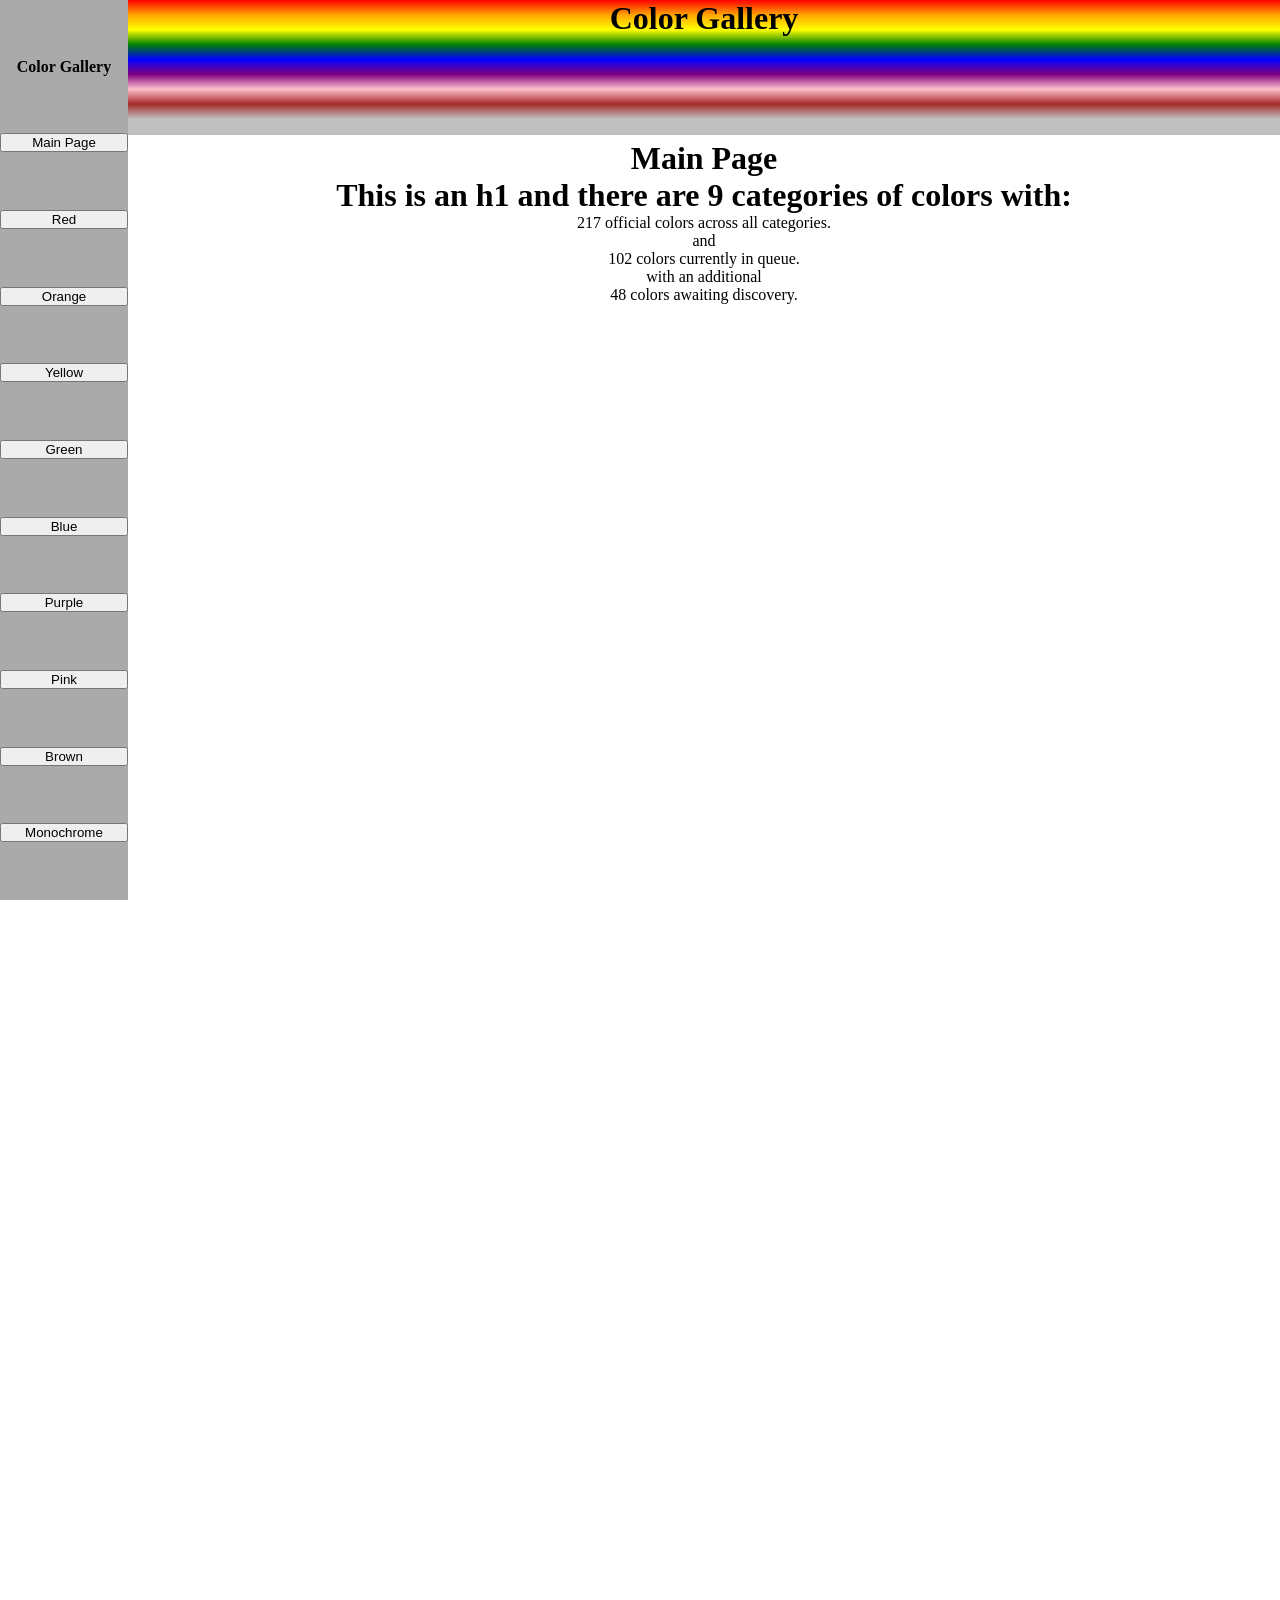
==== template.html @ c8b38873 "Update template.html" ====
<!DOCTYPE html>
<html>
  <head>
    <meta charset="UTF-8" />
    <meta name="viewport" content="width=device-width, initial-scale=1.0" />
    <style>* {
box-sizing: border-box;
  padding: 0;
  margin: 0;
  text-align: center;
}

html, body {
  width: 100vw;
  height: 100vh;
}

main {
  width: 90%;
  height: 100%;
  margin-left: 10vw;
  position: sticky;
  text-align: center;
}

#navbar {
  width: 10vw;
  height: 100vh;
  background-color: #aaa;
  position: fixed;
  display: flex;
  flex-flow: column nowrap;
  justify-content: space-evenly;
  overflow: hidden;
}

#navbar h1 {
    font-size: 1em;
}

.page-button {
  width: 25%;
  height: 10%;
}

header {
  width: 100%;
  height: 15vh;
  padding: 0;
  text-align: center;
  background: linear-gradient(red 0%, orange 11%, yellow 22%, green 33%, blue 44%, purple 55%, pink 66%, brown 77%, #c0c0c0 88%)
}

#main-page {
  width: 100%;
  height: 100%;
  padding: 5px;
  text-align: center;
}

#main-page ul {
  list-style-type: none;
}

#main-page ul h1 {
  font-size: 1em;
}

#content {
  width: 100%;
  height: 100%;
  text-align: center;
  display: grid;
  grid-template-columns: repeat(auto-fit, minmax(200px, 1fr));
  gap: 25px;
}

.card {
  width: 20%;
  height: 10em;
  background-color: white;
  padding: 20px;
  border-radius: 3%;
}</style>
    <script defer>
      const gallery = document.getElementById("content");

const buttons = document.querySelectorAll(".page-btn");
const colors = [
  {
    category: "red",
    color: "alizarin",
    hex: "#db2d43"
  },
];
let currentPage = "main";

new Card {
  constructor(category, name, hex) {
    category, 
    name, 
    hex
  }

  makeCard {
    const card = document.createElement("div");
    card.classList.add("card")
  }
}

const switchCards = (id) => {
  gallery.innerHTML = "";
  currentPage = id.replace(".", " ").replace("-btn", " ");
  if (currentPage === "main") {
    mainPage.style.display = "block";
  } else {
    const selected = colors.filter((item) => item.category === currentPage);
    selected.forEach((item) => {
      const card = new Card()
    });
}

buttons.forEach((button) => {
  button.addEventListener("click", switchCards(button.id));
});</script>
    <title>Color Gallery</title>
  </head>
  <body>
    <nav id="navbar">
      <h1>Color Gallery</h1>
      <button class="page-btn" id="title-btn">Main Page</button>
      <button class="page-btn" id="red-btn">Red</button>
      <button class="page-btn" id="orange-btn">Orange</button>
      <button class="page-btn" id="yellow-btn">Yellow</button>
      <button class="page-btn" id="green-btn">Green</button>
      <button class="page-btn" id="blue-btn">Blue</button>
      <button class="page-btn" id="purple-btn">Purple</button>
      <button class="page-btn" id="pink-btn">Pink</button>
      <button class="page-btn" id="brown-btn">Brown</button>
      <button class="page-btn" id="monochrome-btn">Monochrome</button>
    </nav>
    <main> 
        <div id="header-div">
            <header>
              <h1 id="title">Color Gallery</h1>
            </header>
        </div>
      <div id="main-page">
        <h1>Main Page</h1>
        <h1>This is an h1 and there are <span class="fact">9</span> categories of colors with:</h1>
        <ul>
          <li><span class="fact">217</span> official colors across all categories.</li>
          <li><p>and</p></li>
          <li><span class="fact">102</span> colors currently in queue.</li>
          <li><p>with an additional</p></li>
          <li><span class="fact">48</span> colors awaiting discovery.</li>
        </ul>
      </div>
        <div id="content">
          
        </div>
    </main>
  </body>
</html>
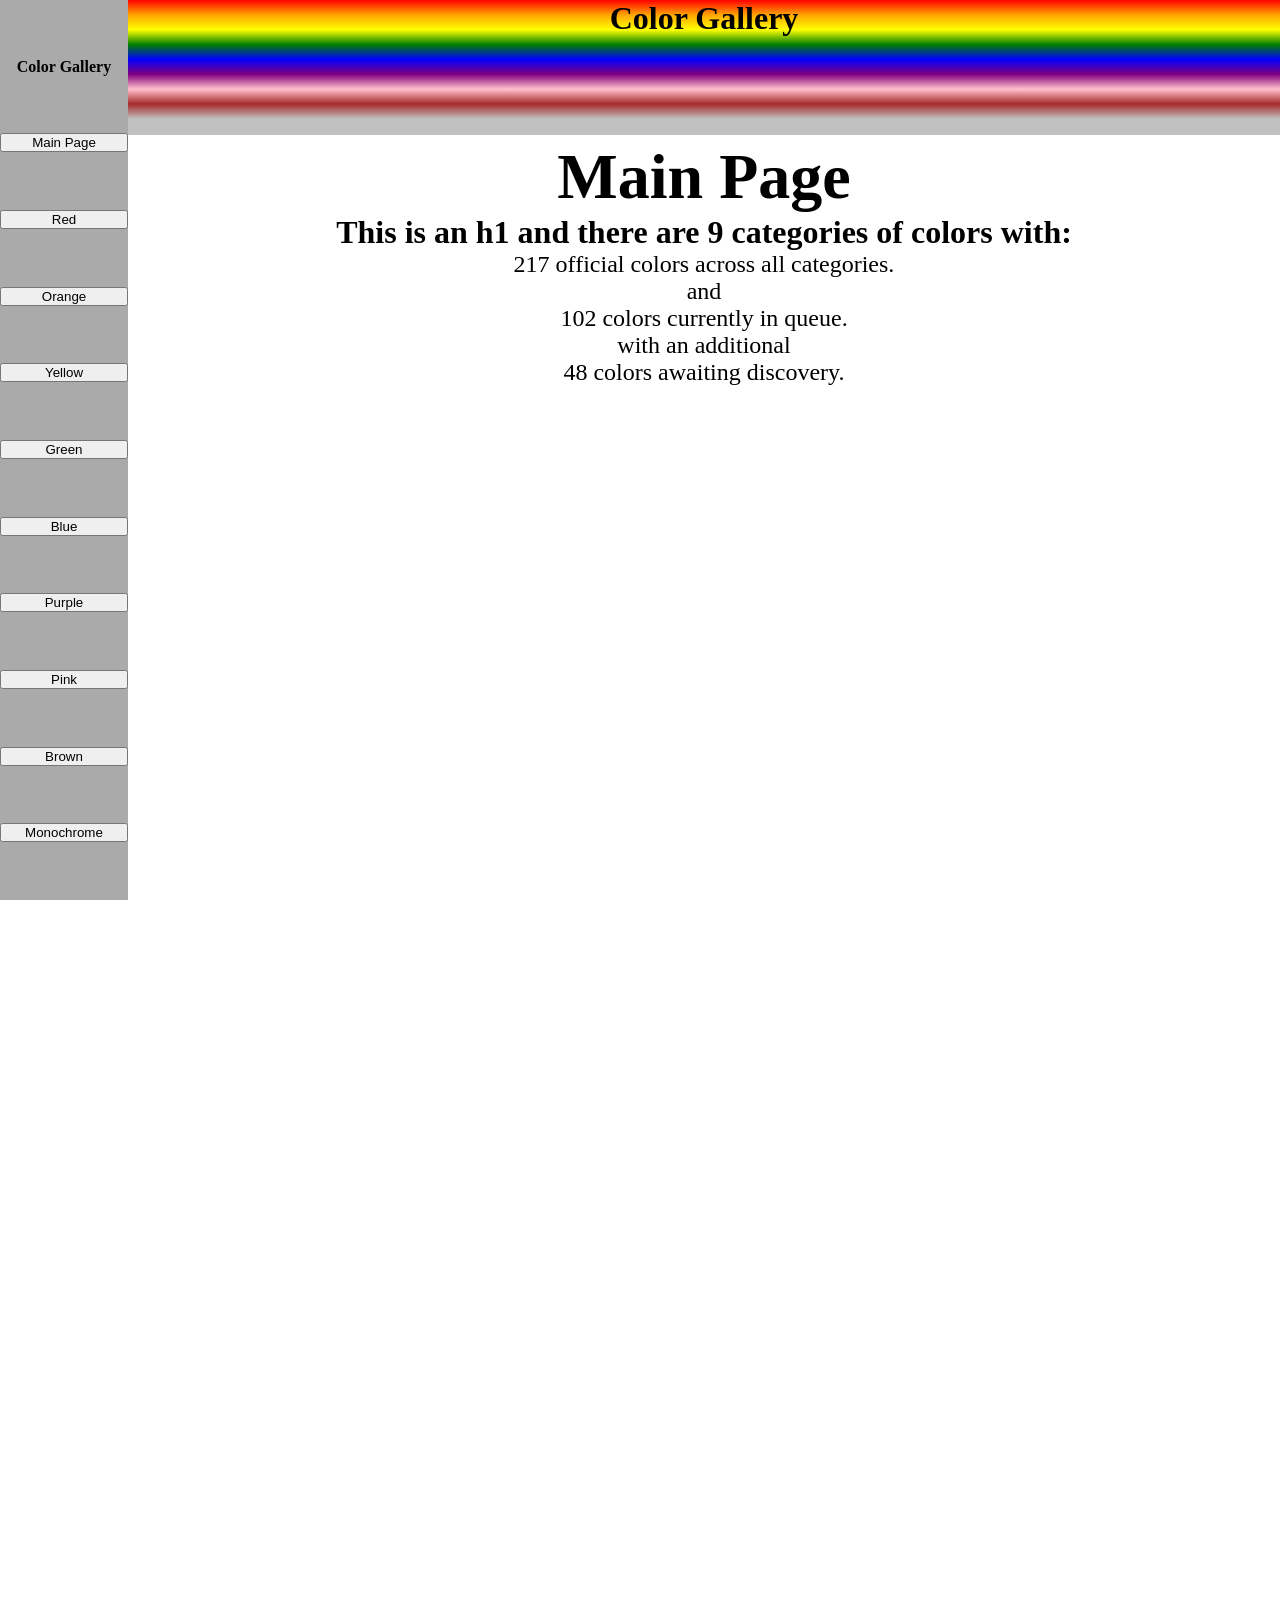
==== commit cbae7453: "Update template.html" ====
--- a/template.html
+++ b/template.html
@@ -58,12 +58,16 @@
   text-align: center;
 }
 
+#main-page h1:first-of-type {
+  font-size: 4em;
+}
+
 #main-page ul {
   list-style-type: none;
 }
 
-#main-page ul h1 {
-  font-size: 1em;
+#main-page ul li {
+  font-size: 1.5em;
 }
 
 #content {
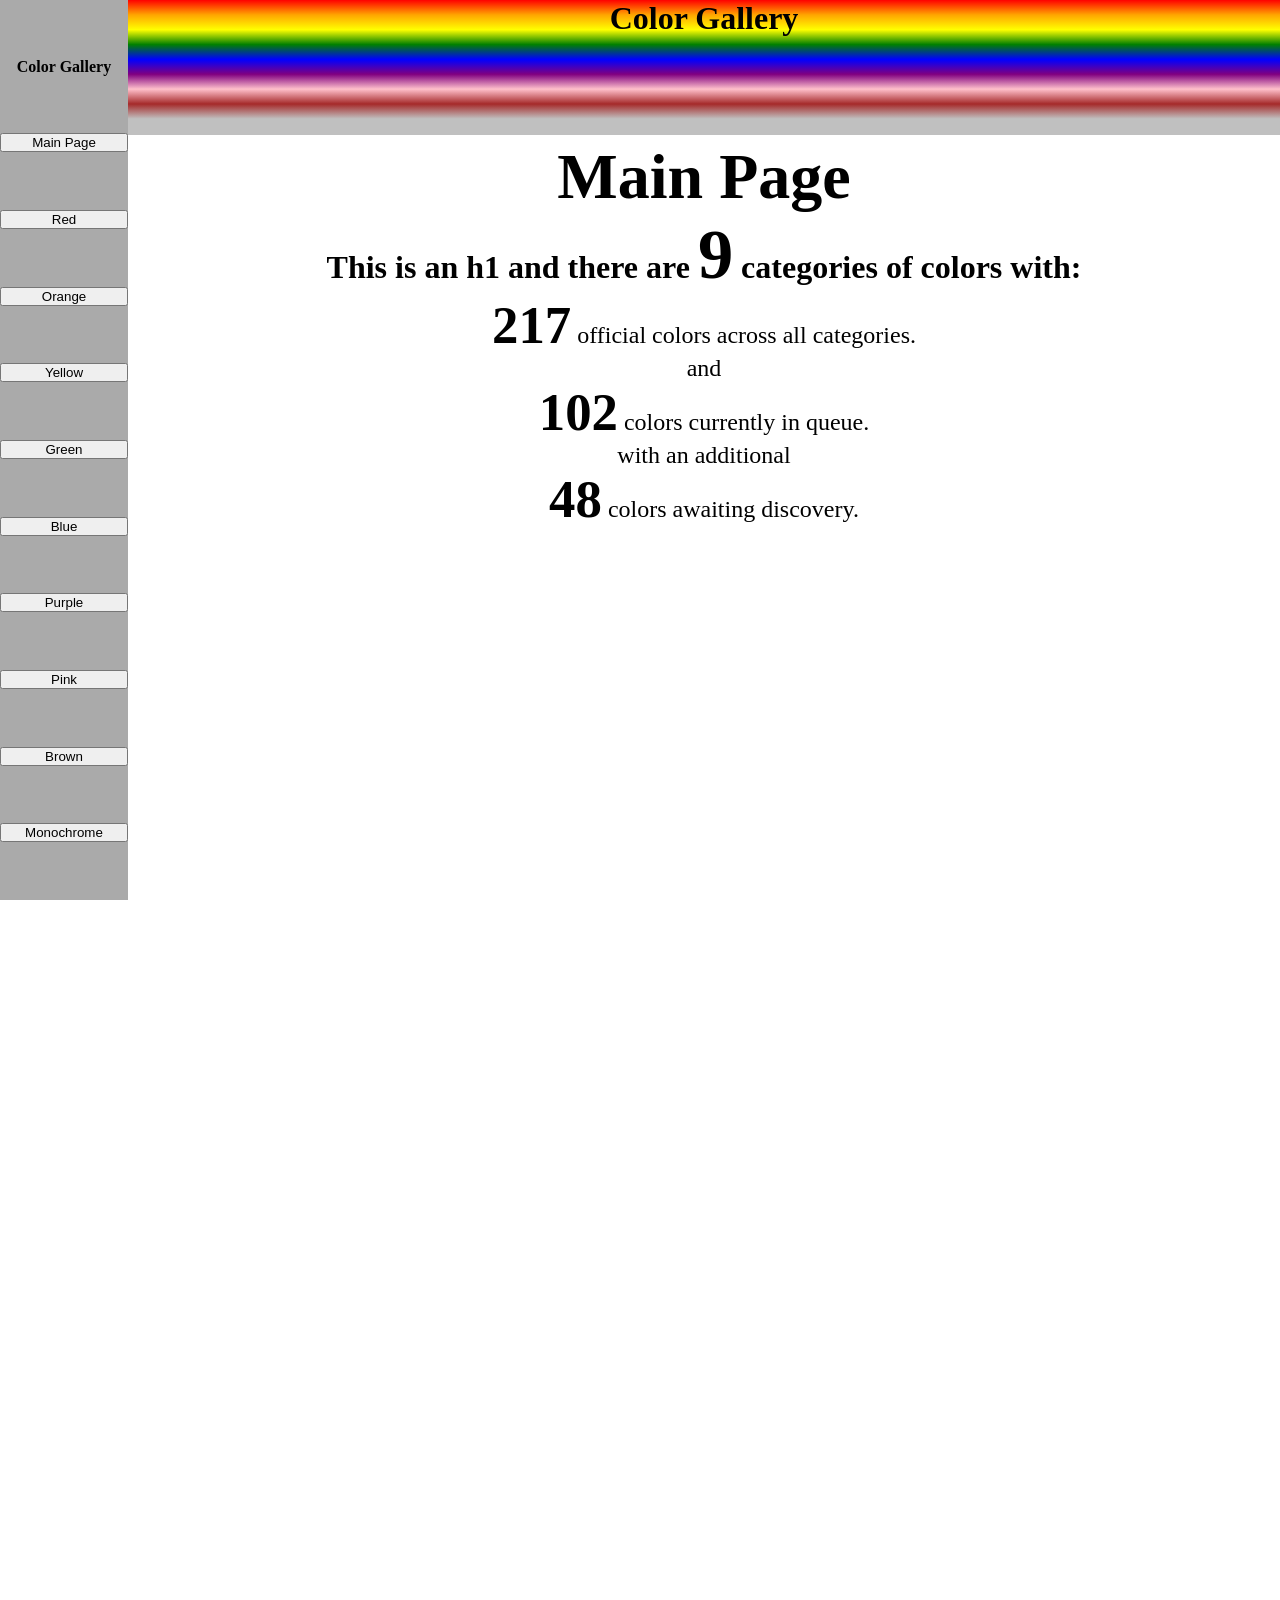
==== commit e1878f4b: "Update template.html" ====
--- a/template.html
+++ b/template.html
@@ -68,6 +68,12 @@
 
 #main-page ul li {
   font-size: 1.5em;
+}
+
+#main-page .fact {
+  font-size: 2.2em;
+  font-weight: bold;
+  font-style: underline;
 }
 
 #content {
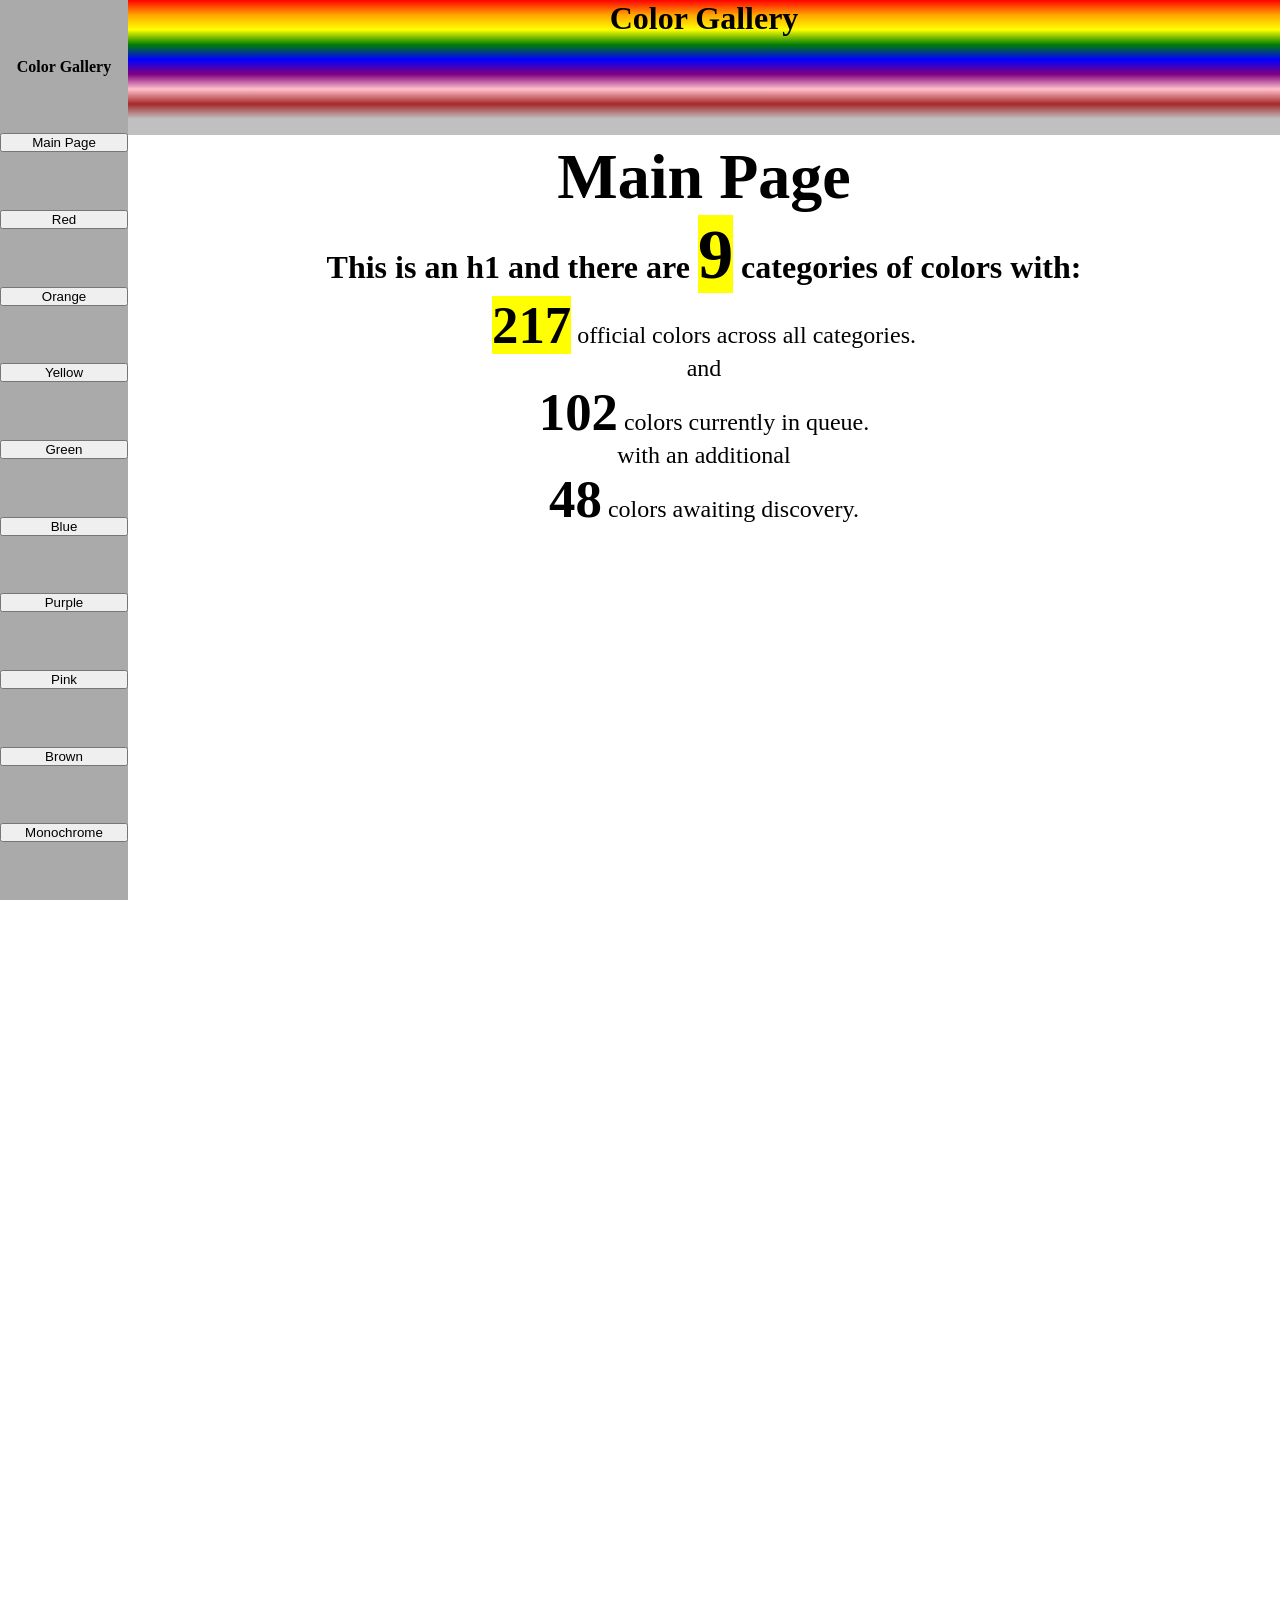
==== commit e07987d8: "Update template.html" ====
--- a/template.html
+++ b/template.html
@@ -157,9 +157,9 @@
         </div>
       <div id="main-page">
         <h1>Main Page</h1>
-        <h1>This is an h1 and there are <span class="fact">9</span> categories of colors with:</h1>
+        <h1>This is an h1 and there are <span class="fact"><mark>9</mark></span> categories of colors with:</h1>
         <ul>
-          <li><span class="fact">217</span> official colors across all categories.</li>
+          <li><span class="fact"><mark>217</mark></span> official colors across all categories.</li>
           <li><p>and</p></li>
           <li><span class="fact">102</span> colors currently in queue.</li>
           <li><p>with an additional</p></li>
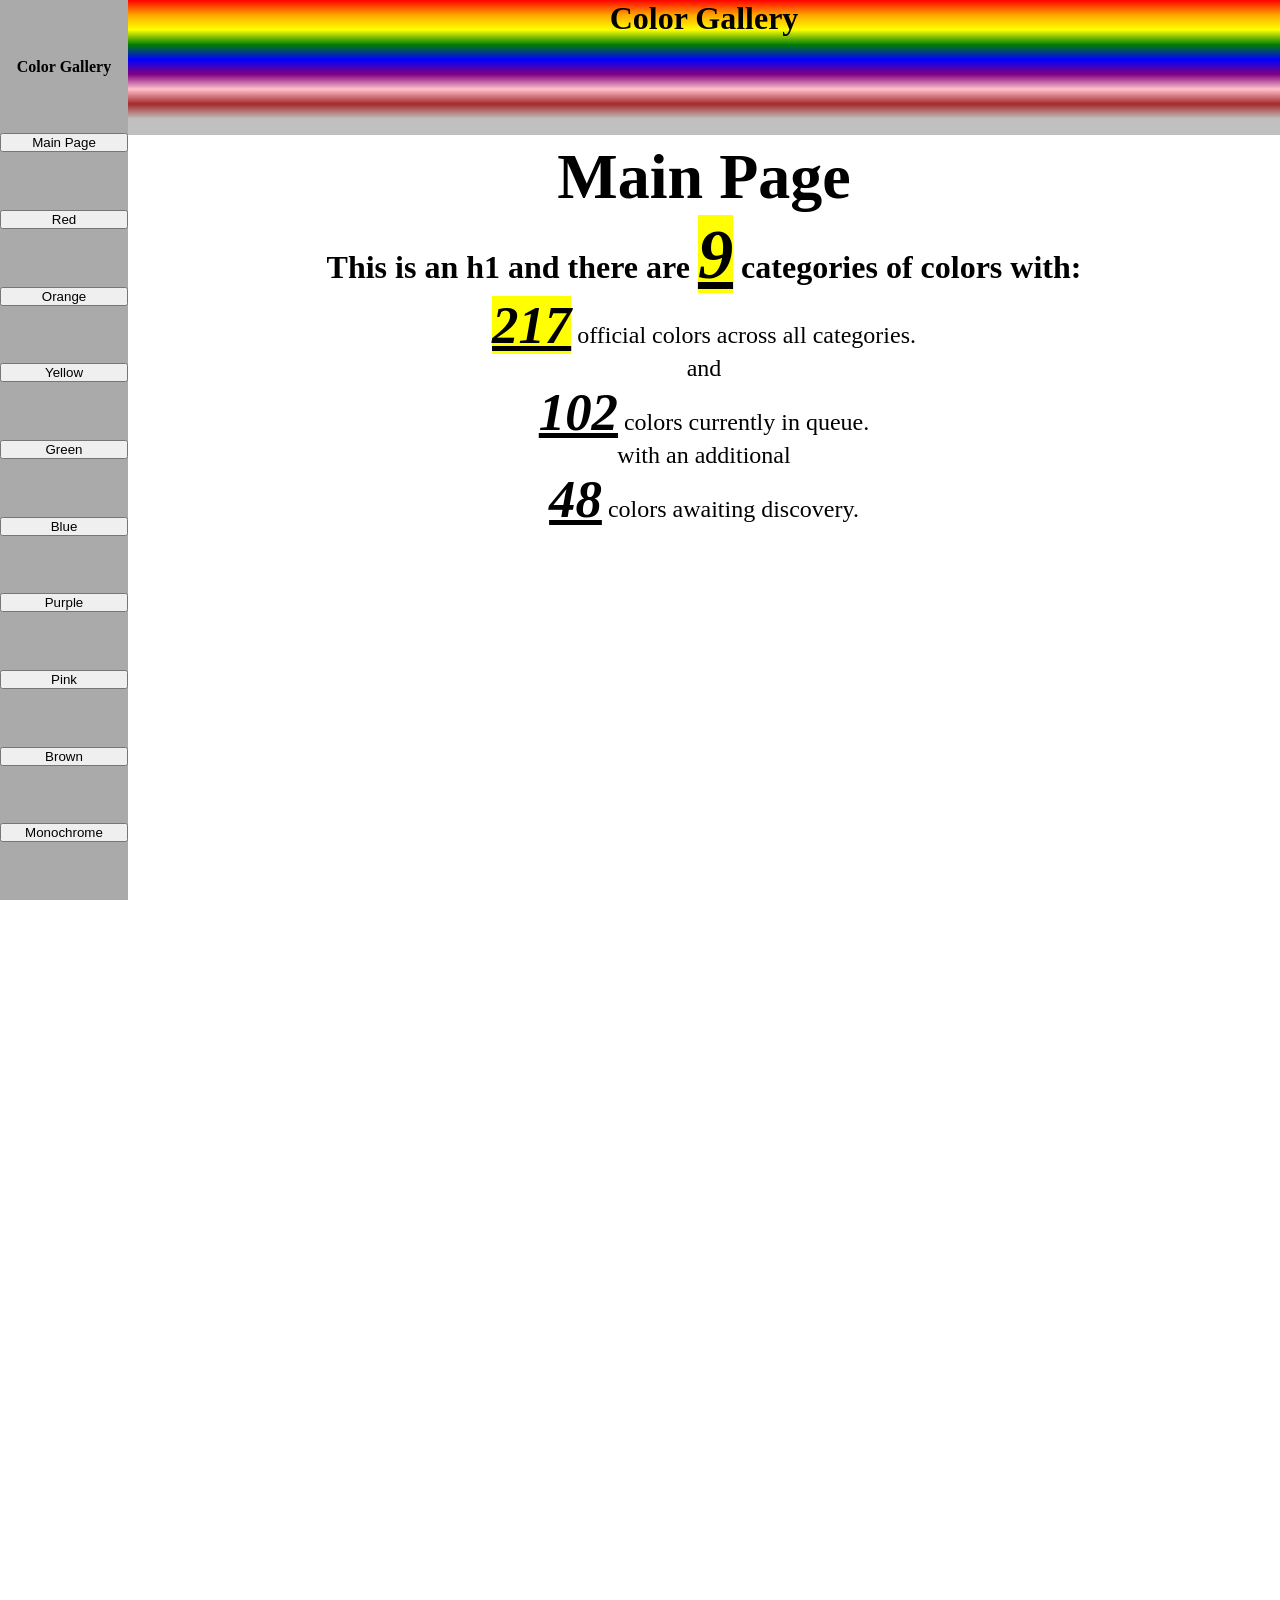
==== commit f2aff3e4: "Update template.html" ====
--- a/template.html
+++ b/template.html
@@ -73,7 +73,8 @@
 #main-page .fact {
   font-size: 2.2em;
   font-weight: bold;
-  font-style: underline;
+  font-style: italic;
+  text-decoration: underline;
 }
 
 #content {
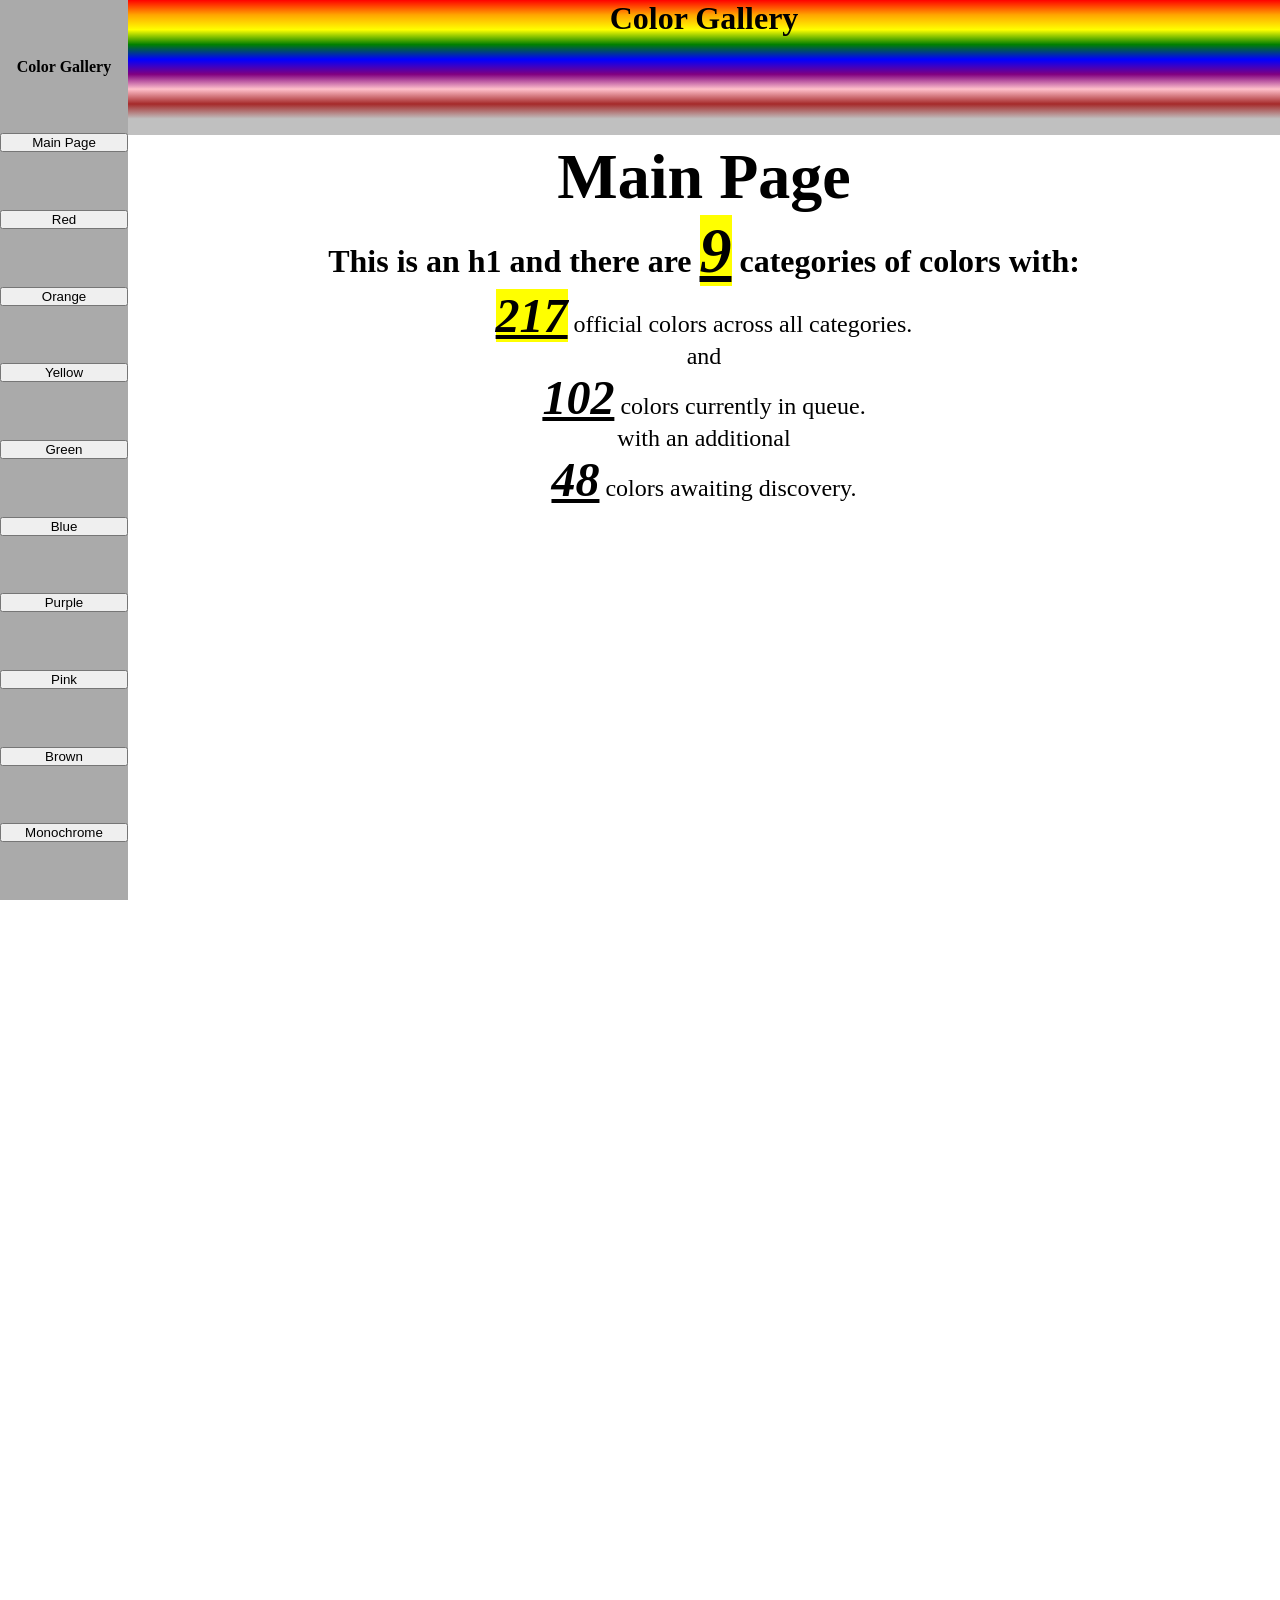
==== commit c6f4f9aa: "Update template.html" ====
--- a/template.html
+++ b/template.html
@@ -71,7 +71,7 @@
 }
 
 #main-page .fact {
-  font-size: 2.2em;
+  font-size: 2em;
   font-weight: bold;
   font-style: italic;
   text-decoration: underline;
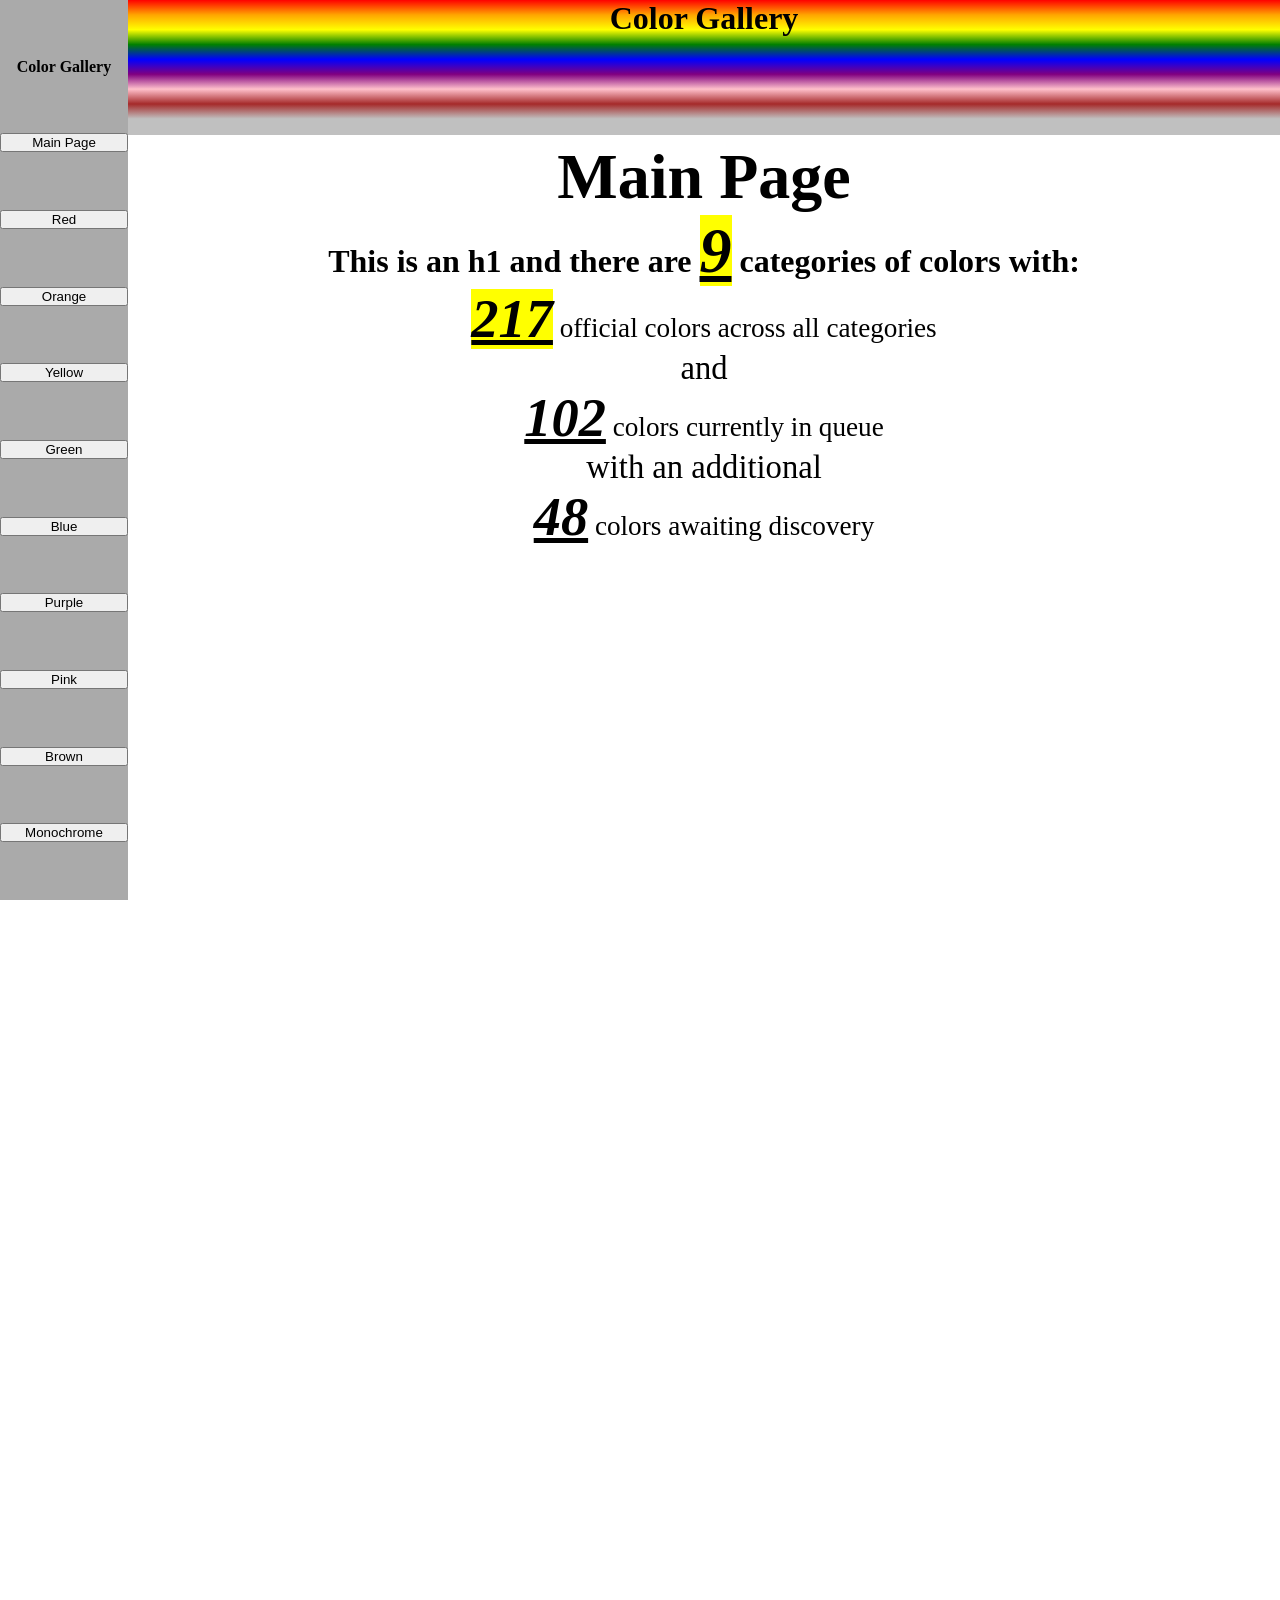
==== commit 2552a22b: "Update template.html" ====
--- a/template.html
+++ b/template.html
@@ -67,7 +67,7 @@
 }
 
 #main-page ul li {
-  font-size: 1.5em;
+  font-size: 1.7em;
 }
 
 #main-page .fact {
@@ -75,6 +75,10 @@
   font-weight: bold;
   font-style: italic;
   text-decoration: underline;
+}
+
+#main-page ul li p {
+  font-size: 1.2em;
 }
 
 #content {
@@ -160,11 +164,11 @@
         <h1>Main Page</h1>
         <h1>This is an h1 and there are <span class="fact"><mark>9</mark></span> categories of colors with:</h1>
         <ul>
-          <li><span class="fact"><mark>217</mark></span> official colors across all categories.</li>
+          <li><span class="fact"><mark>217</mark></span> official colors across all categories</li>
           <li><p>and</p></li>
-          <li><span class="fact">102</span> colors currently in queue.</li>
+          <li><span class="fact">102</span> colors currently in queue</li>
           <li><p>with an additional</p></li>
-          <li><span class="fact">48</span> colors awaiting discovery.</li>
+          <li><span class="fact">48</span> colors awaiting discovery</li>
         </ul>
       </div>
         <div id="content">
